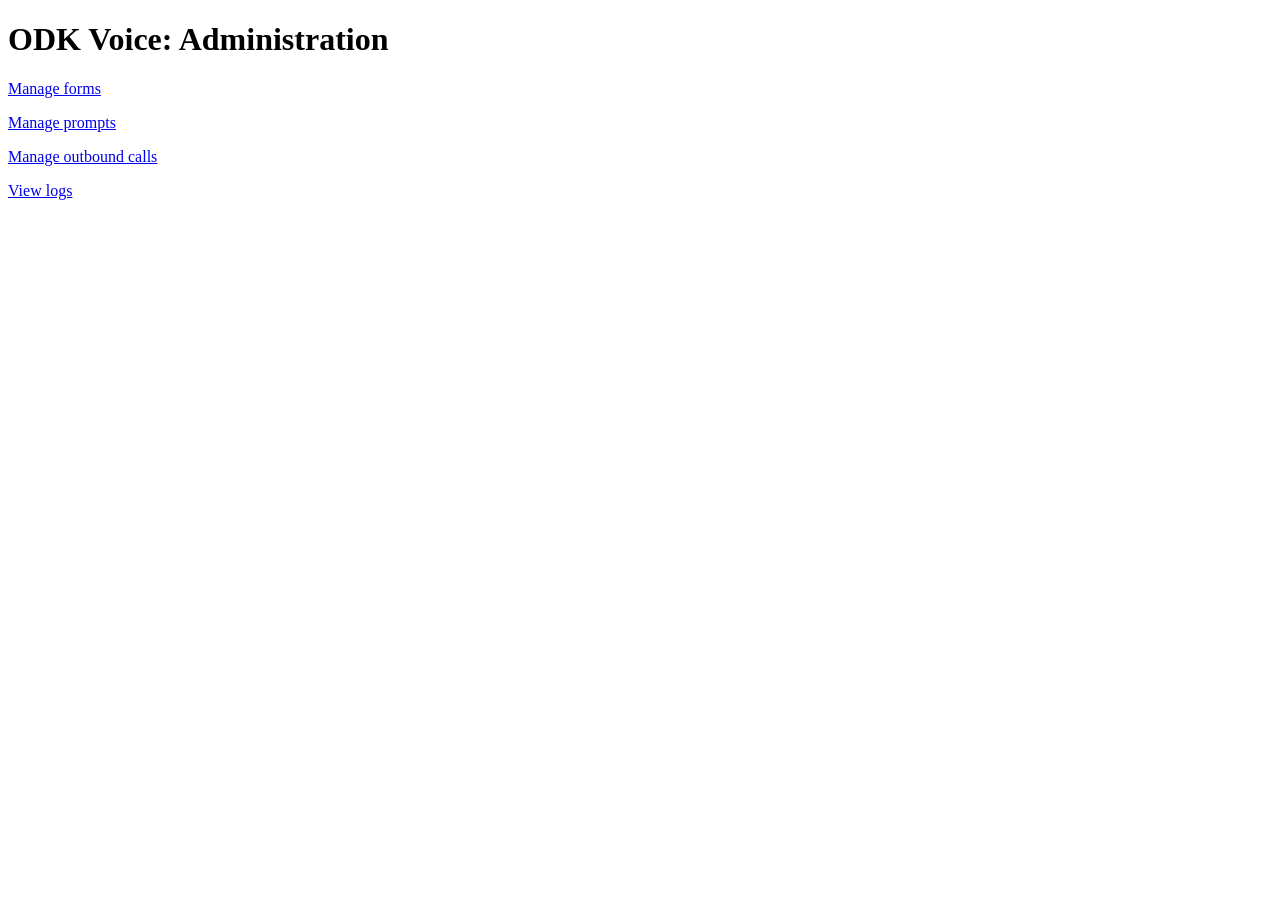
==== war/index.html @ c18830ad "Added index page." ====
<!DOCTYPE html PUBLIC "-//W3C//DTD HTML 4.01 Transitional//EN" "http://www.w3.org/TR/html4/loose.dtd">
<html>
<head>
<meta http-equiv="Content-Type" content="text/html; charset=ISO-8859-1">
<title>ODK Voice: Administration</title>
</head>
<body>
<h1>ODK Voice: Administration</h1>
<p><a href="upload.jsp">Manage forms</a></p>
<p><a href="record.jsp">Manage prompts</a></p>
<p><a href="callcontrol.jsp">Manage outbound calls</a></p>
<p><a href="logs">View logs</a></p>
</body>
</html>
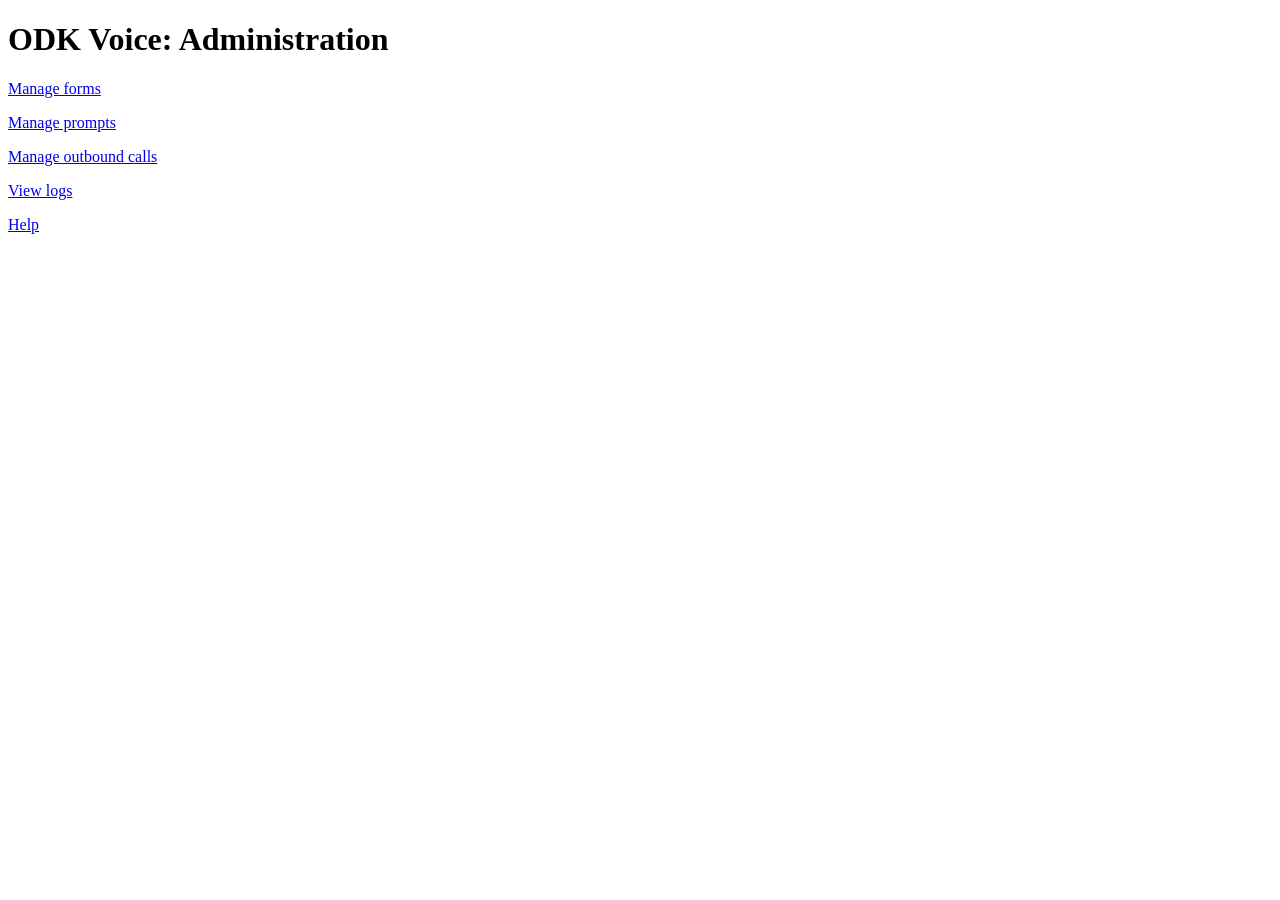
==== commit 30b3aaa0: "Added help.html document." ====
--- a/war/index.html
+++ b/war/index.html
@@ -6,9 +6,10 @@
 </head>
 <body>
 <h1>ODK Voice: Administration</h1>
-<p><a href="upload.jsp">Manage forms</a></p>
-<p><a href="record.jsp">Manage prompts</a></p>
-<p><a href="callcontrol.jsp">Manage outbound calls</a></p>
-<p><a href="logs">View logs</a></p>
+<p><a href="admin/upload.jsp">Manage forms</a></p>
+<p><a href="record/record.jsp">Manage prompts</a></p>
+<p><a href="admin/callcontrol.jsp">Manage outbound calls</a></p>
+<p><a href="admin/logs">View logs</a></p>
+<p><a href="docs/help">Help</a></p>
 </body>
 </html>
